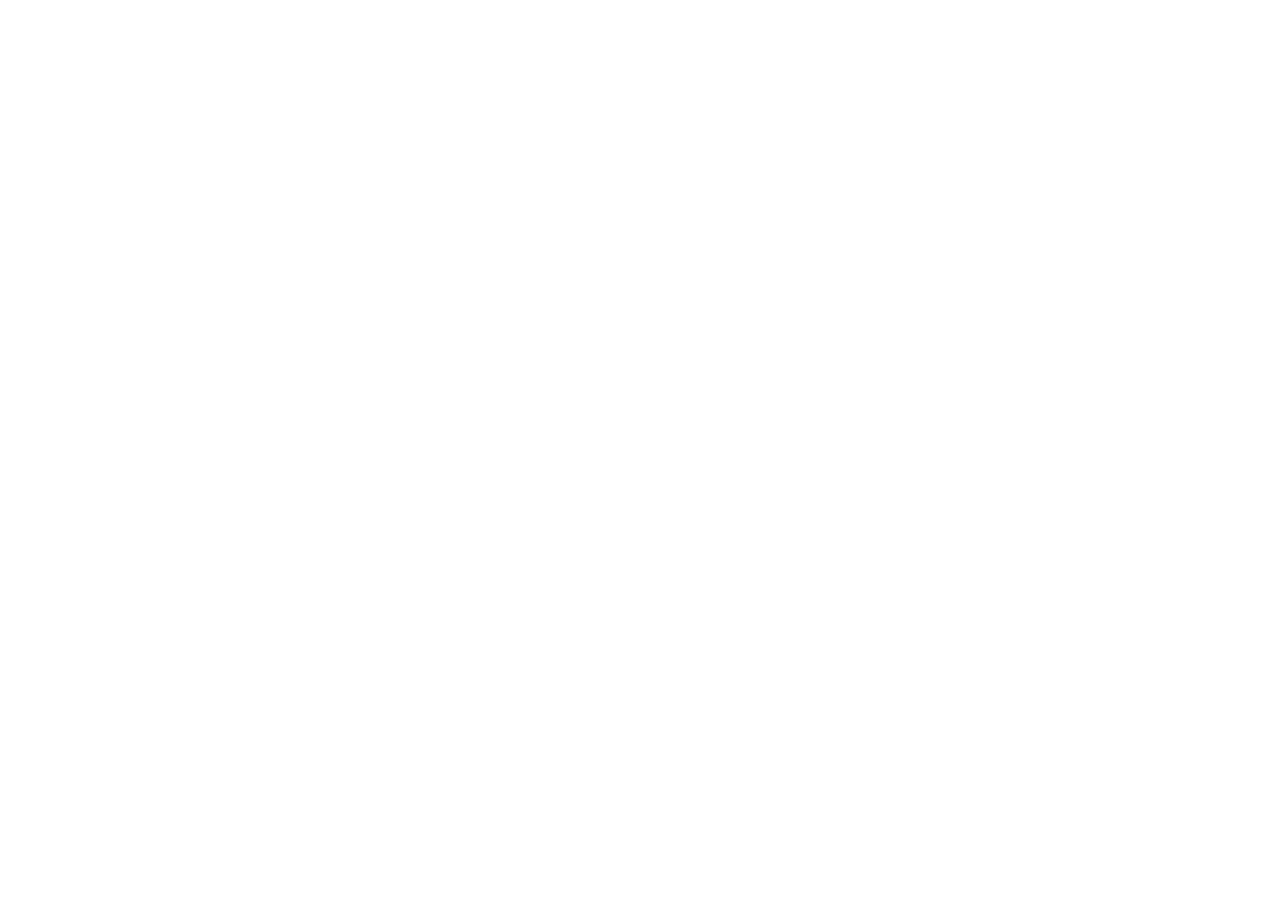
==== index.html @ e43ea585 "add primary folders" ====
<!DOCTYPE html>
<html lang="en">
<head>
    <meta charset="UTF-8">
    <meta name="viewport" content="width=device-width, initial-scale=1.0">
    <title>Document</title>
    <link rel="stylesheet" href="./css/style.css">
</head>
<body>
    
    <script src="./js/index.js"></script>
</body>
</html>
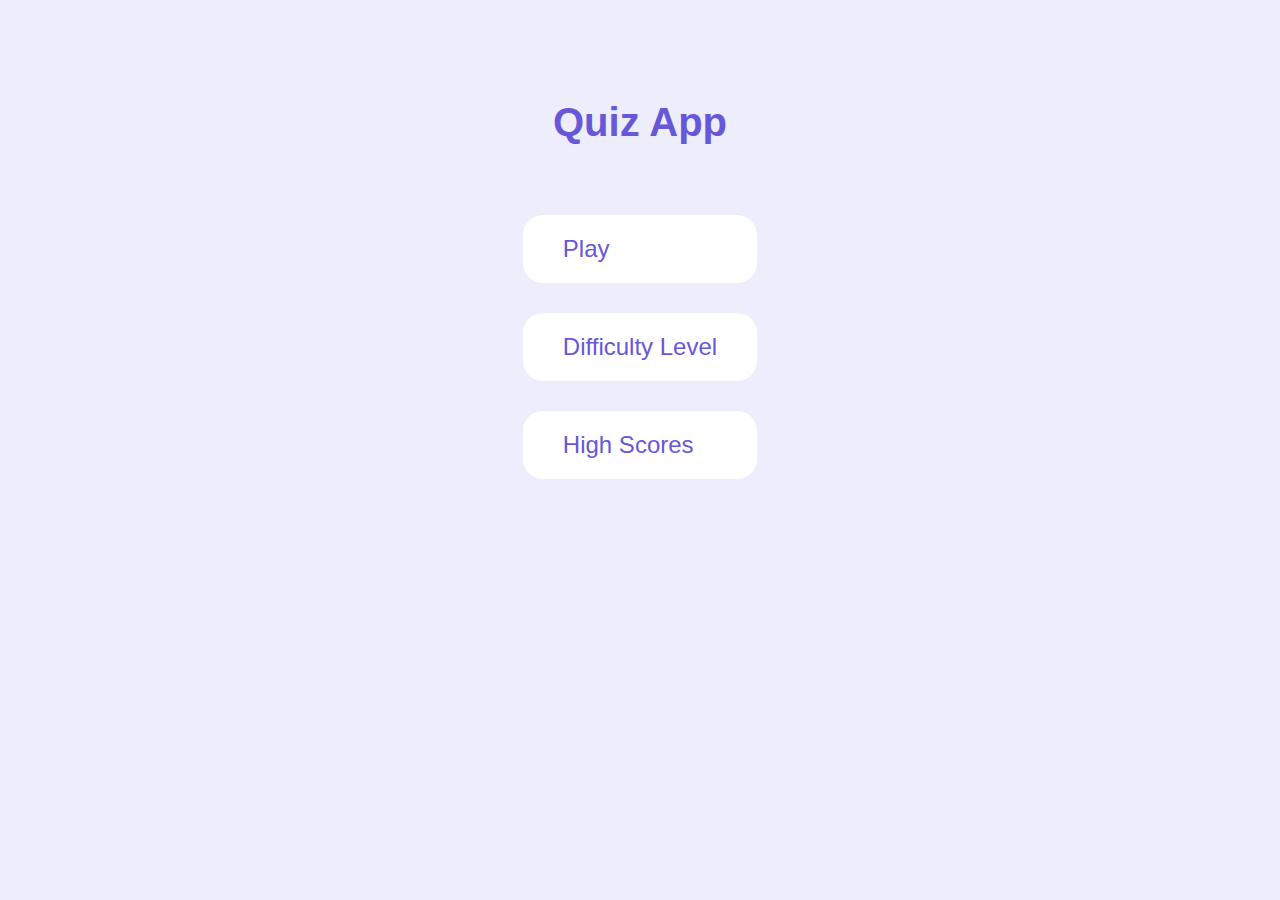
==== commit 5276b990: "add global css" ====
--- a/index.html
+++ b/index.html
@@ -3,11 +3,19 @@
 <head>
     <meta charset="UTF-8">
     <meta name="viewport" content="width=device-width, initial-scale=1.0">
-    <title>Document</title>
-    <link rel="stylesheet" href="./css/style.css">
+    <title>Quiz App</title>
+    <link rel="stylesheet" href="./css/global.css">
+    <link rel="stylesheet" href="./css/index.css">
 </head>
 <body>
-    
+    <h1>Quiz App</h1>
+    <div class="container">
+        <a href="/game.html">Play</a>
+        <a href="/difficulty.html">Difficulty Level</a>
+        <a href="/scores.html">High Scores</a>
+    </div>
+
+
     <script src="./js/index.js"></script>
 </body>
 </html>--- a/css/global.css
+++ b/css/global.css
@@ -0,0 +1,18 @@
+* {
+    padding: 0;
+    margin: 0;
+    box-sizing: border-box;
+    font-family: Arial, "Helvetica Neue", Helvetica, sans-serif;
+}
+
+body {
+    max-width: 1000px;
+    margin: auto;
+    background-color: #eeedfb;
+
+    display: flex;
+    flex-direction: column;
+    align-items: center;
+
+    padding-top: 100px;
+}--- a/css/index.css
+++ b/css/index.css
@@ -0,0 +1,31 @@
+h1 {
+    color: #6757d9;
+    margin-bottom: 50px;
+    font-size: 2.5rem;
+}
+
+.container {
+    display: flex;
+    flex-direction: column;
+    width: fit-content;
+
+    padding: 20px;
+}
+
+a {
+    background-color: #fff;
+    margin-bottom: 30px;
+    padding: 20px 40px;
+
+    font-size: 1.5rem;
+    color: #6757d9;
+    text-decoration: none;
+
+    border-radius: 20px;
+    transition: all 0.2s ease-in;
+}
+
+a:hover {
+    background-color: #6757d9;
+    color: #fff;
+}